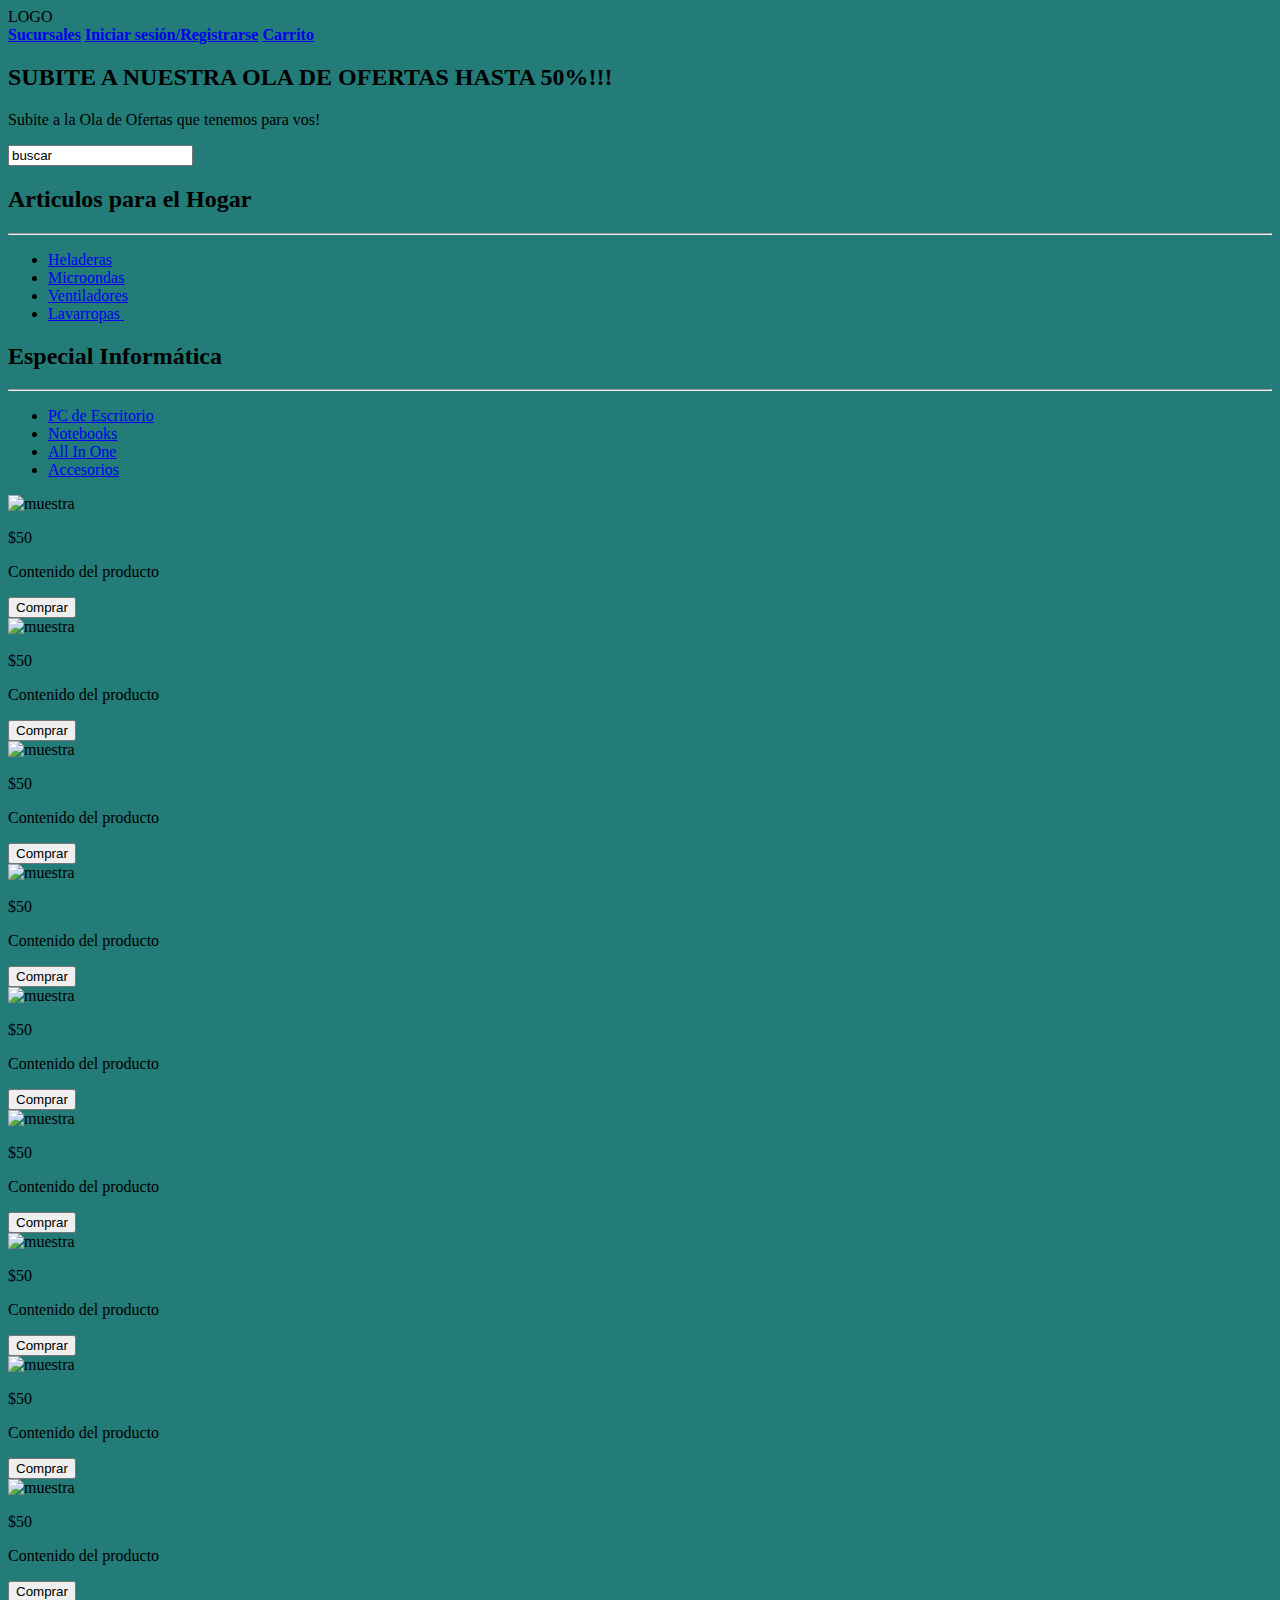
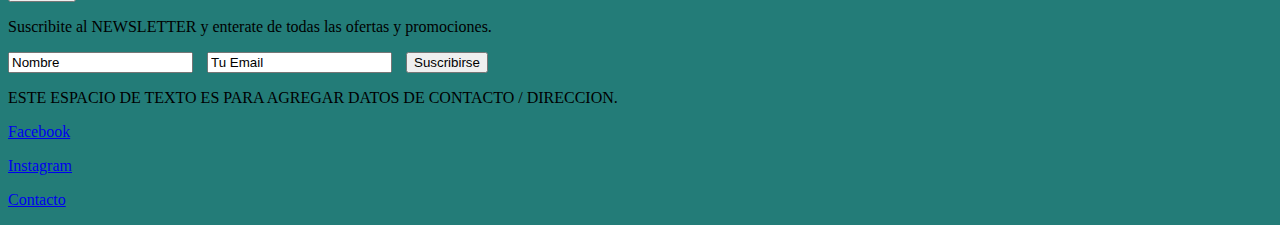
==== index.html @ 5d520709 "Add files via upload" ====
<!doctype html>
<html>
<head>
    <!-- Meta tags para codificación de caracteres y ajuste de pantalla -->
    <meta charset="utf-8">
    <title>TechWave - Electrodomésticos</title>
    <meta name="viewport" content="width=device-width, initial-scale=1">
    
    <!-- Enlace a archivo CSS para estilos del eCommerce -->
    <link href="eCommerceAssets/styles/eCommerceStyle.css" rel="stylesheet" type="text/css">
    
    <style type="text/css">
        /* Estilos CSS en línea para el fondo del cuerpo y el color de texto */
        body {
            background-color: #237C78;
        }
        body, td, th {
            color: #000000;
        }
    </style>
    
    <!-- Script para descargar fuente desde Adobe Edge Web Fonts -->
    <script>var __adobewebfontsappname__="dreamweaver"</script>
    <script src="http://use.edgefonts.net/montserrat:n4:default;source-sans-pro:n2:default.js" type="text/javascript"></script>
</head>

<body>
<div id="mainWrapper"> <!-- Contenedor principal de toda la página -->

    <header> 
        <!-- Encabezado con logo y enlaces de navegación -->
        <div id="logo"> 
            <!-- Comentario sobre la imagen del logo deshabilitado -->
            <!-- <img src="logoImage.png" alt="logo de muestra"> --> 
            LOGO <!-- Texto alternativo si no hay imagen -->
        </div>
        
        <!-- Enlaces en el encabezado -->
        <div id="headerLinks">
            <a href="#" title="Sucursales"><strong>Sucursales</strong></a>
            <a href="#" title="Iniciar sesión/Registrarse"><strong>Iniciar sesión/Registrarse</strong></a>
            <a href="#" title="Carrito"><strong>Carrito</strong></a>
        </div>
    </header>
  
    <section id="offer"> 
        <!-- Sección de ofertas con título y texto promocional -->
        <h2>SUBITE A NUESTRA OLA DE OFERTAS HASTA 50%!!!</h2>
        <p>Subite a la Ola de Ofertas que tenemos para vos!</p>
    </section>
  
    <div id="content"> <!-- Contenedor para el contenido principal -->

        <section class="sidebar"> 
            <!-- Barra lateral con cuadro de búsqueda y menús de navegación -->
            <input type="text" id="search" value="buscar">
            
            <div id="menubar"> <!-- Contenedor del menú de navegación -->
                
                <!-- Primer conjunto de menús -->
                <nav class="menu">
                    <h2>Articulos para el Hogar</h2> <!-- Título del menú -->
                    <hr> <!-- Línea divisoria -->
                    <ul>
                        <!-- Lista de enlaces del menú -->
                        <li><a href="#" title="Enlace">Heladeras</a></li>
                        <li><a href="#" title="Enlace">Microondas</a></li>
                        <li><a href="#" title="Enlace">Ventiladores</a></li>
                        <li class="notimp">
                            <!-- Enlace con clase 'notimp' para ocultarlo en tabletas y teléfonos -->
                            <a href="#"  title="Enlace">Lavarropas&nbsp;</a>
                        </li>
                    </ul>
                </nav>
                
                <!-- Segundo conjunto de menús -->
                <nav class="menu">
                    <h2>Especial Informática</h2> <!-- Título del menú -->
                    <hr> <!-- Línea divisoria -->
                    <ul>
                        <!-- Lista de enlaces del menú -->
                        <li><a href="#" title="Enlace">PC de Escritorio</a></li>
                        <li><a href="#" title="Enlace">Notebooks</a></li>
                        <li><a href="#" title="Enlace">All In One</a></li>
                        <li class="notimp">
                            <!-- Enlace con clase 'notimp' para ocultarlo en tabletas y teléfonos -->
                            <a href="#" title="Enlace">Accesorios</a>
                        </li>
                    </ul>
                </nav>
                
            </div>
        </section>
    
        <section class="mainContent"> 
            <!-- Sección principal de contenido con filas de productos -->
            
            <!-- Primera fila de productos -->
            <div class="productRow">
                <!-- Descripción de producto individual -->
                <article class="productInfo">
                    <div><img alt="muestra" src="eCommerceAssets/images/200x200.png"></div>
                    <p class="price">$50</p> <!-- Precio del producto -->
                    <p class="productContent">Contenido del producto</p> <!-- Descripción del producto -->
                    <input type="button" name="button" value="Comprar" class="buyButton"> <!-- Botón de compra -->
                </article>
                
                <!-- Repetición de otros productos en la misma fila -->
                <article class="productInfo">
                    <div><img alt="muestra" src="eCommerceAssets/images/200x200.png"></div>
                    <p class="price">$50</p>
                    <p class="productContent">Contenido del producto</p>
                    <input type="button" name="button" value="Comprar" class="buyButton">
                </article>
                
                <article class="productInfo">
                    <div><img alt="muestra" src="eCommerceAssets/images/200x200.png"></div>
                    <p class="price">$50</p>
                    <p class="productContent">Contenido del producto</p>
                    <input type="button" name="button" value="Comprar" class="buyButton">
                </article>
            </div>
            
            <!-- Segunda fila de productos -->
            <div class="productRow">
                <!-- Repetición de artículos de producto -->
                <article class="productInfo">
                    <div><img alt="muestra" src="eCommerceAssets/images/200x200.png"></div>
                    <p class="price">$50</p>
                    <p class="productContent">Contenido del producto</p>
                    <input type="button" name="button" value="Comprar" class="buyButton">
                </article>
                
                <!-- Otros productos en la misma fila -->
                <article class="productInfo">
                    <div><img alt="muestra" src="eCommerceAssets/images/200x200.png"></div>
                    <p class="price">$50</p>
                    <p class="productContent">Contenido del producto</p>
                    <input type="button" name="button" value="Comprar" class="buyButton">
                </article>
                
                <article class="productInfo">
                    <div><img alt="muestra" src="eCommerceAssets/images/200x200.png"></div>
                    <p class="price">$50</p>
                    <p class="productContent">Contenido del producto</p>
                    <input type="button" name="button" value="Comprar" class="buyButton">
                </article>
            </div>
            
            <!-- Tercera fila de productos -->
            <div class="productRow">
                <!-- Repetición de artículos de producto -->
                <article class="productInfo">
                    <div><img alt="muestra" src="eCommerceAssets/images/200x200.png"></div>
                    <p class="price">$50</p>
                    <p class="productContent">Contenido del producto</p>
                    <input type="button" name="button" value="Comprar" class="buyButton">
                </article>
                
                <!-- Otros productos en la misma fila -->
                <article class="productInfo">
                    <div><img alt="muestra" src="eCommerceAssets/images/200x200.png"></div>
                    <p class="price">$50</p>
                    <p class="productContent">Contenido del producto</p>
                    <input type="button" name="button" value="Comprar" class="buyButton">
                </article>
                
                <article class="productInfo">
                    <div><img alt="muestra" src="eCommerceAssets/images/200x200.png"></div>
                    <p class="price">$50</p>
                    <p class="productContent">Contenido del producto</p>
                    <input type="button" name="button" value="Comprar" class="buyButton">
                </article>
            </div>
        </section>
    </div>

    <footer> 
        <!-- Pie de página con suscripción a newsletter y enlaces sociales -->
        
        <div id="newsletter">
            <!-- Formulario de suscripción al newsletter -->
            <p>Suscribite al NEWSLETTER y enterate de todas las ofertas y promociones.</p>
            <input type="text" class="form-control" name="name" value="Nombre" style="display: inline-block; width: auto; margin-right: 10px;">
            <input type="email" class="form-control" name="email" value="Tu Email" style="display: inline-block; width: auto; margin-right: 10px;">
            <input type="submit" name="contact" class="normal-button" value="Suscribirse" style="display: inline-block; width: auto;">
        </div>
        
        <!-- Información adicional y formulario para manejo de la suscripción -->
        <div class="col-md-8">
            <form role="form" method="post" action="/winnie-pooh-newsletter" onsubmit="$(this).attr('action', '');">
                <input type="hidden" name="message" value="Pedido de inscripción a newsletter">
            </form>
        </div>
        
        <!-- Texto de contacto en el pie de página -->
        <div>
            <p>ESTE ESPACIO DE TEXTO ES PARA AGREGAR DATOS DE CONTACTO / DIRECCION.</p>
        </div>
        
        <!-- Enlaces de redes sociales en el pie de página -->
        <div class="footerlinks">
            <p><a href="#" title="Enlace">Facebook</a></p>
            <p><a href="#" title="Enlace">Instagram</a></p>
            <p><a href="#" title="Enlace">Contacto</a></p>
        </div>
    </footer>
</div>
</body>
</html>
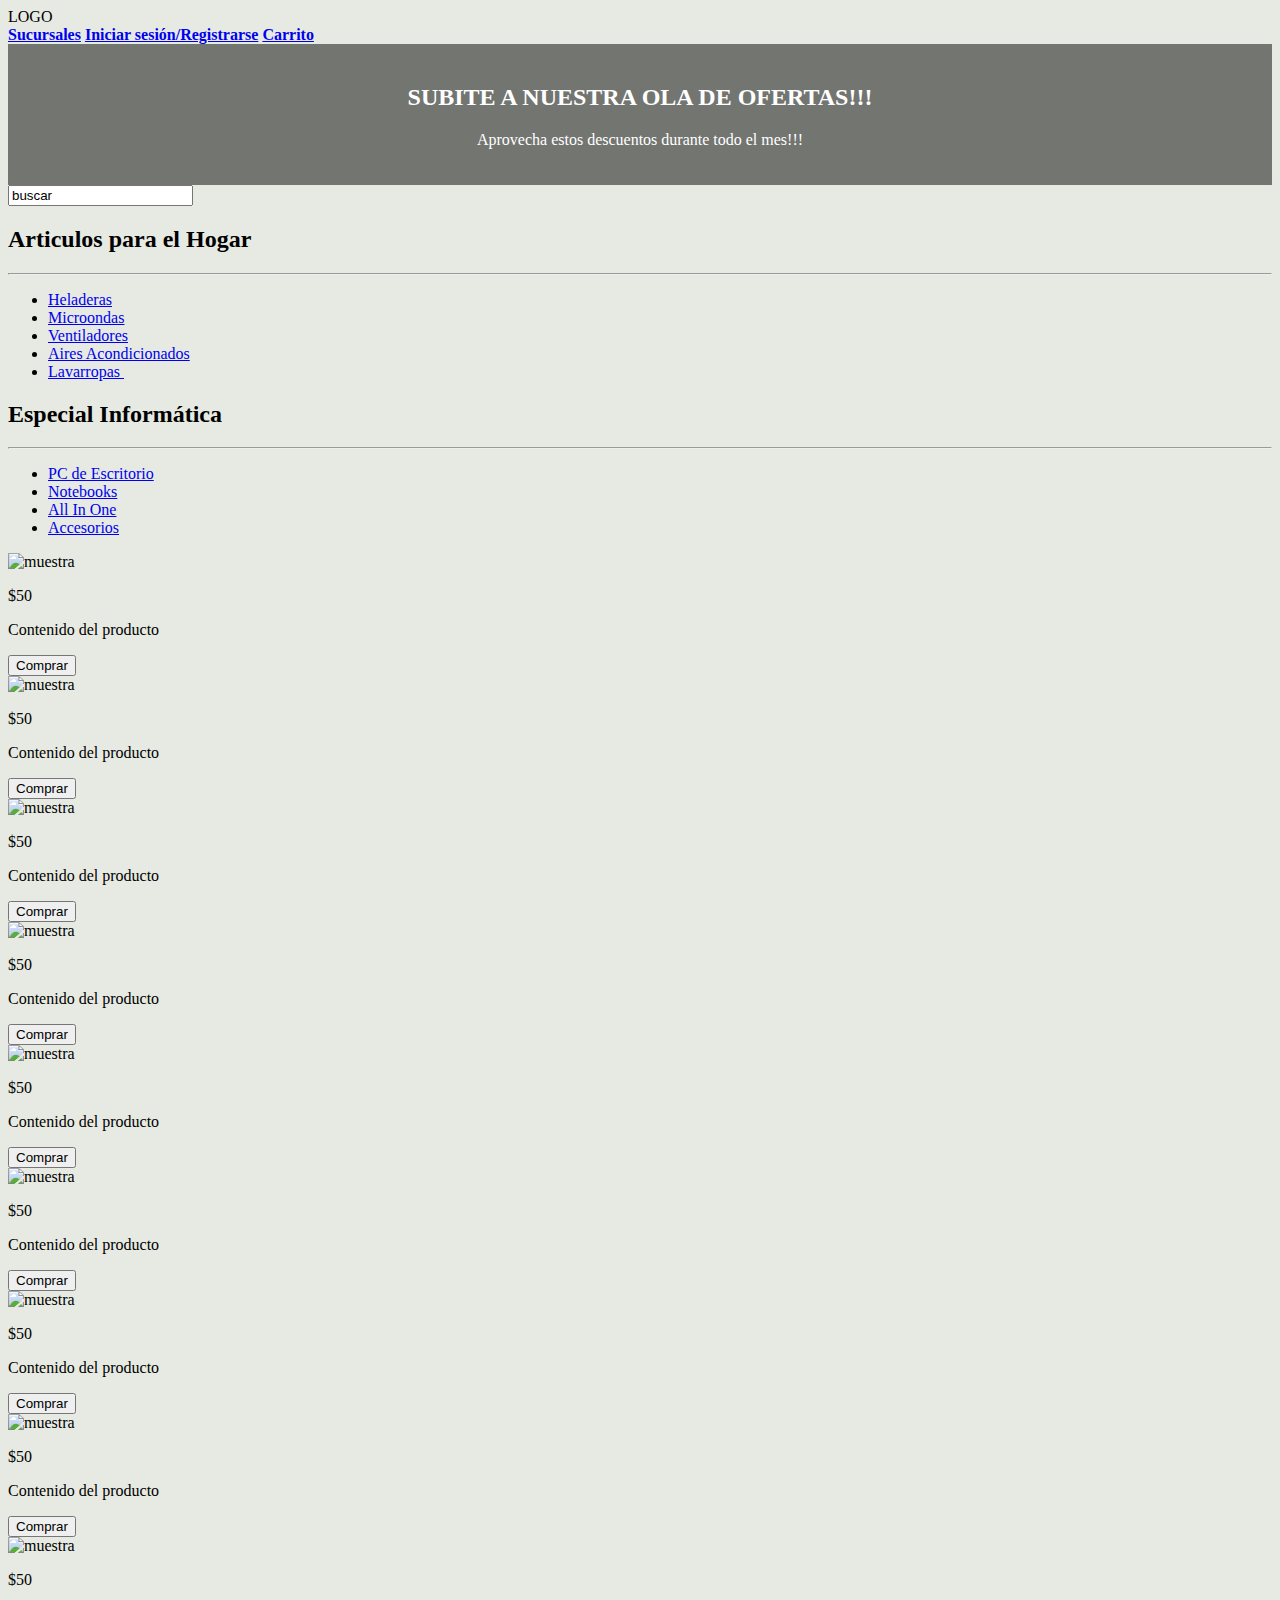
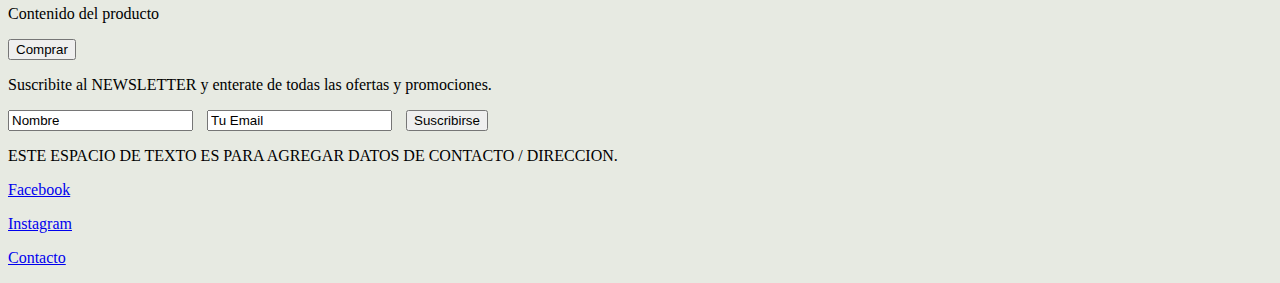
==== commit 90221b59: "Add files via upload" ====
--- a/index.html
+++ b/index.html
@@ -10,12 +10,12 @@
     <link href="eCommerceAssets/styles/eCommerceStyle.css" rel="stylesheet" type="text/css">
     
     <style type="text/css">
-        /* Estilos CSS en línea para el fondo del cuerpo y el color de texto */
         body {
-            background-color: #237C78;
+            background-color: #4850c6;  /* Estilo para color de fondo */
+            background-color: #e7eae2;  /* Estilo para color de fondo */
         }
         body, td, th {
-            color: #000000;
+            color: #000000; /* Estilo para color de texto */
         }
     </style>
     
@@ -44,10 +44,38 @@
     </header>
   
     <section id="offer"> 
-        <!-- Sección de ofertas con título y texto promocional -->
-        <h2>SUBITE A NUESTRA OLA DE OFERTAS HASTA 50%!!!</h2>
-        <p>Subite a la Ola de Ofertas que tenemos para vos!</p>
-    </section>
+    <!-- Sección de ofertas con título y texto promocional -->
+    <h2>SUBITE A NUESTRA OLA DE OFERTAS!!!</h2>
+    <p>Aprovecha estos descuentos durante todo el mes!!!</p>
+</section>
+
+<style>
+    #offer {
+        position: relative; /* Permite que el texto se posicione sobre el fondo */
+        background-image: url('eCommerceAssets/images/prueba de banner.jpg');
+        background-size: cover; /* Asegura que la imagen cubra toda la sección */
+        background-position: center; /* Centra la imagen */
+        color: white; /* Cambia el color del texto a blanco para mayor contraste */
+        padding: 20px;
+        text-align: center; /* Centra el texto */
+    }
+
+    #offer::before {
+        content: '';
+        position: absolute;
+        top: 0;
+        left: 0;
+        width: 100%;
+        height: 100%;
+        background: rgba(0, 0, 0, 0.5); /* Filtro oscuro con opacidad */
+        z-index: 1;
+    }
+
+    #offer h2, #offer p {
+        position: relative;
+        z-index: 2; /* Asegura que el texto esté por encima del filtro */
+    }
+</style>
   
     <div id="content"> <!-- Contenedor para el contenido principal -->
 
@@ -66,6 +94,7 @@
                         <li><a href="#" title="Enlace">Heladeras</a></li>
                         <li><a href="#" title="Enlace">Microondas</a></li>
                         <li><a href="#" title="Enlace">Ventiladores</a></li>
+                        <li><a href="#" title="Enlace">Aires Acondicionados</a></li>
                         <li class="notimp">
                             <!-- Enlace con clase 'notimp' para ocultarlo en tabletas y teléfonos -->
                             <a href="#"  title="Enlace">Lavarropas&nbsp;</a>
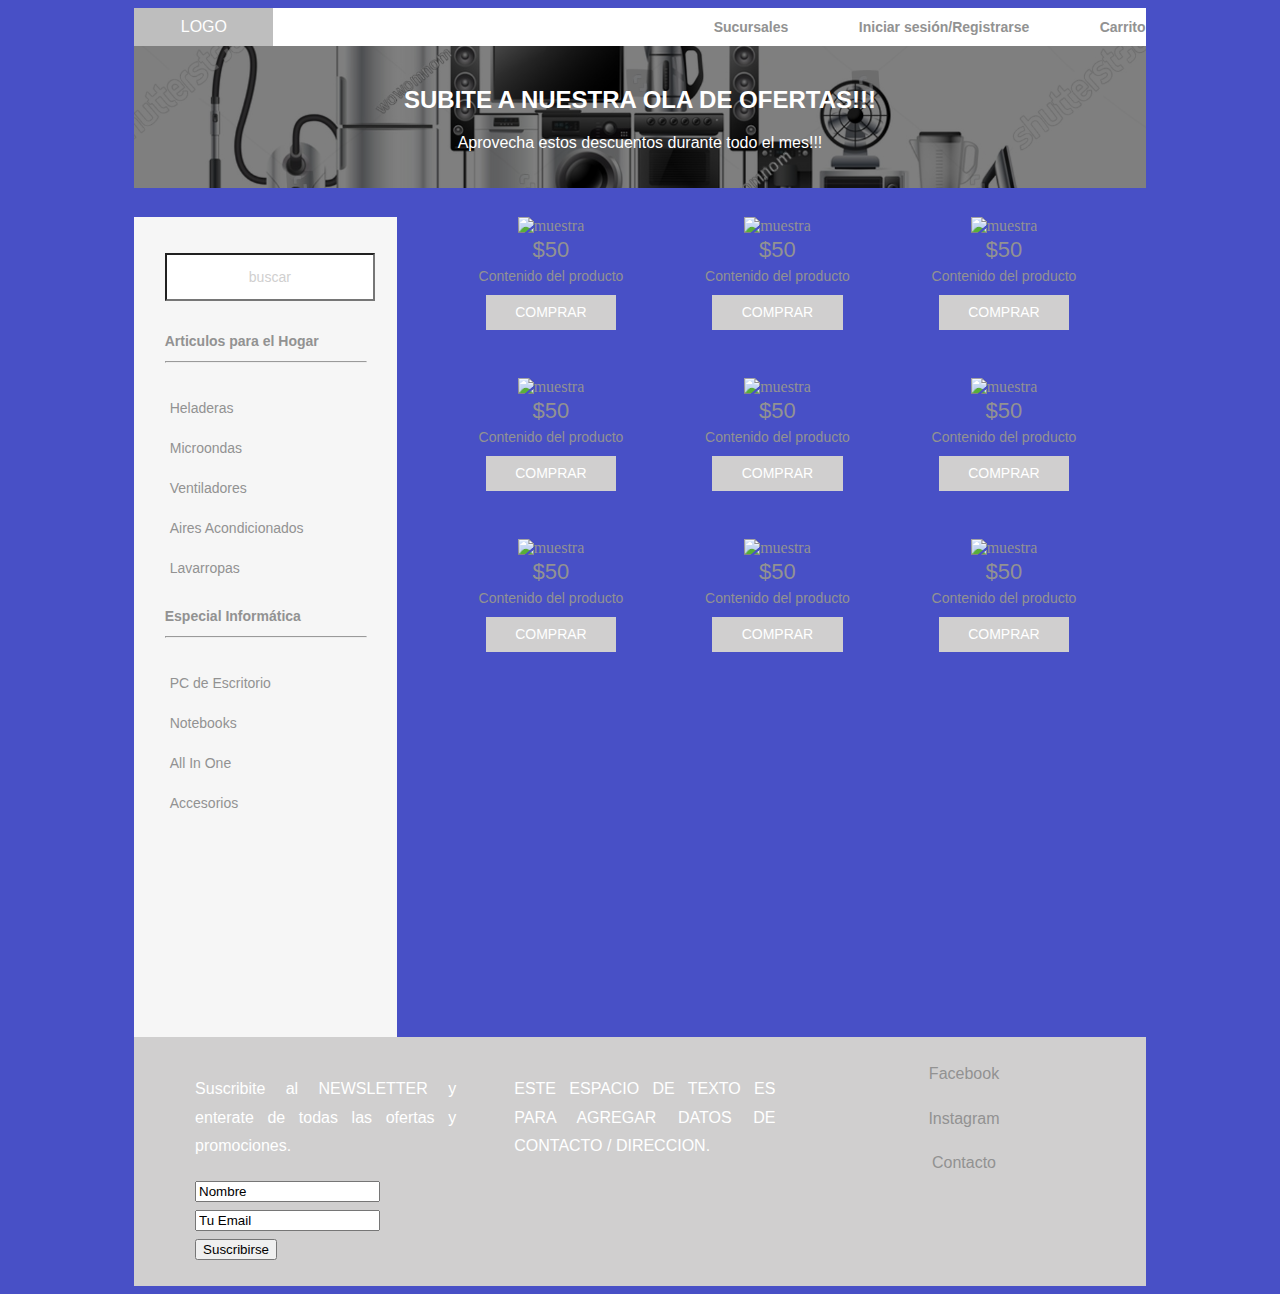
==== commit 2b870736: "nada" ====
--- a/index.html
+++ b/index.html
@@ -12,7 +12,6 @@
     <style type="text/css">
         body {
             background-color: #4850c6;  /* Estilo para color de fondo */
-            background-color: #e7eae2;  /* Estilo para color de fondo */
         }
         body, td, th {
             color: #000000; /* Estilo para color de texto */
--- a/eCommerceAssets/styles/eCommerceStyle.css
+++ b/eCommerceAssets/styles/eCommerceStyle.css
@@ -0,0 +1,408 @@
+@charset "utf-8";
+/* Global Styles */
+a:hover {
+	color: rgba(255,255,255,1.00);
+}
+/*header*/
+header {
+	font-family: 'Montserrat', sans-serif;
+	color: rgba(146,146,146,1.00);
+	font-size: 16px;
+	font-style: normal;
+	font-weight: 400;
+}
+/* Logo placeholder*/
+#logo {
+	float: left;
+	padding-top: 10px;
+	padding-bottom: 10px;
+	width: 139px;
+	text-align: center;
+	color: rgba(255,255,255,1.00);
+	background-color: rgba(190,190,190,1.00);
+}
+/* div for Links in header */
+#headerLinks {
+	float: left;
+	width: calc( 100% - 139px );
+	text-align: right;
+	padding-top: 10px;
+	padding-bottom: 10px;
+	background-color: rgba(255,255,255,1.00);
+}
+/* Links in header */
+#headerLinks a {
+	text-decoration: none;
+	color: rgba(146,146,146,1.00);
+	padding-left: 66px;
+	font-size: 14px;
+}
+/* Offer text banner*/
+#offer {
+	font-family: 'Montserrat', sans-serif;
+	clear: both;
+	background-color: rgba(246,246,246,1.00);
+	color: rgba(146,146,146,1.00);
+	padding-left: 115px;
+	padding-top: 57px;
+	padding-bottom: 57px;
+}
+/* Main content of the site */
+#content {
+	clear: both;
+	overflow: auto;
+	padding-top: 29px;
+}
+/* Sidebar */
+#content .sidebar {
+	font-family: 'Montserrat', sans-serif;
+	color: rgba(146,146,146,1.00);
+	float: left;
+	width: 20%;
+	padding-left: 3%;
+	padding-right: 3%;
+	text-align: center;
+	background-color: rgba(246,246,246,1.00);
+	padding-top: 36px;
+	height: 784px;
+}
+/* main content of the site */
+#content .mainContent {
+	float: left;
+	width: 70%;
+	text-align: center;
+	padding-left: 4%;
+}
+/*menubar's properties for menus in sidebar */
+#content .sidebar #menubar {
+	text-align: left;
+	color: rgba(146,146,146,1.00);
+	position: relative;
+	left: 0%;
+}
+/* Search field in sidebar */
+#content .sidebar #search {
+	width: 100%;
+	border-radius: 0px;
+	height: 42px;
+	text-align: center;
+	color: rgba(208,207,207,1.00);
+	font-size: 14px;
+	;
+	margin-bottom: 21px;
+}
+/* Whole page content */
+#mainWrapper {
+	width: 80%;
+	padding-left: 10%;
+}
+/*menu elements */
+.menu ul li {
+	list-style-type: none;
+	font-size: x-large;
+	position: relative;
+	left: -35px;
+	padding-top: 12px;
+}
+/* Product rows for catalog */
+#content .mainContent .productRow {
+	overflow: auto;
+	color: rgba(146,146,146,1.00);
+}
+/* Each product Information in the catalog */
+.mainContent .productRow .productInfo {
+	float: left;
+	padding-left: 5%;
+	padding-right: 5%;
+	width: 22%;
+}
+/* Prices of a products in catalog */
+.productRow .productInfo .price {
+	font-family: 'Montserrat', sans-serif;
+	color: rgba(146,146,146,1.00);
+	font-size: 22px;
+	position: relative;
+	top: -20px;
+}
+/* Content holder for products in catalog*/
+.productRow .productInfo .productContent {
+	position: relative;
+	top: -37px;
+	font-size: 14px;
+	font-family: source-sans-pro, sans-serif;
+	font-style: normal;
+	font-weight: 200;
+	color: rgba(146,146,146,1.00);
+	white-space: pre-wrap;
+}
+/* Buy button for products in catalog */
+.productRow .productInfo .buyButton {
+	position: relative;
+	top: -48px;
+	width: 84%;
+	background-color: rgba(208,207,207,1.00);
+	height: 35px;
+	color: rgba(255,255,255,1.00);
+	border-style: none;
+	font-size: 14px;
+	text-transform: uppercase;
+	margin-top: 8px;
+}
+/* footer */
+#mainWrapper footer {
+	clear: both;
+	overflow: auto;
+	background-color: rgba(208,207,207,1.00);
+	font-family: source-sans-pro, sans-serif;
+	font-style: normal;
+	font-weight: 200;
+	line-height: 1.8;
+	padding-top: 22px;
+	padding-left: 22px;
+	text-align: center;
+	padding-bottom: 22px;
+	padding-right: 22px;
+}
+/*Each footer content */
+#mainWrapper footer div {
+	width: 27%;
+	float: left;
+	padding-left: 4%;
+	padding-right: 2%;
+	color: rgba(255,255,255,1.00);
+	text-align: justify;
+}
+/* Links in footer */
+footer div a {
+	color: rgba(146,146,146,1.00);
+	display: block;
+	text-decoration: none;
+	text-align: center;
+}
+/* Product's images in catalog */
+.productInfo div img {
+	width: 100%;
+}
+/*Links in sidebar */
+.sidebar #menubar .menu ul li a {
+	color: rgba(146,146,146,1.00);
+	text-decoration: none;
+}
+.sidebar #menubar .menu ul li a:hover {
+	color: rgba(107,97,97,1.00);
+	text-decoration: none;
+}
+/* Menu headings in sidebar */
+#menubar .menu h2 {
+	font-size: 14px;
+}
+/*Links under menus in sidebar */
+#menubar .menu ul li a {
+	font-size: 14px;
+}
+/* Menus in sidebar */
+.sidebar #menubar .menu {
+	margin-bottom: 29px;
+}
+/* Container for links in footer */
+footer .footerlinks {
+	margin-top: -15px;
+}
+
+/* Media query for tablets */
+@media screen and (max-width:700px) {
+/* search field in sidebar */
+#content .sidebar #search {
+	display: none;
+}
+/* sidebar */
+#content .sidebar {
+	float: none;
+	width: 100%;
+	height: auto;
+	overflow: auto;
+	padding-left: 12%;
+	padding-top: 0px;
+}
+/* horizontal separators in sidebar */
+#content .sidebar hr {
+	display: none;
+}
+/*The sidebar and maincontent of page */
+#content {
+	position: relative;
+	top: -22px;
+	width: 100%;
+	overflow: hidden;
+}
+/*menu headings in sidebar */
+#menubar .menu h2 {
+	display: inline;
+	font-size: medium;
+	padding-right: 6%;
+}
+/* Unordered List of links */
+#menubar .menu ul {
+	display: inline;
+}
+/*list elements */
+#menubar .menu ul li {
+	display: inline;
+	font-size: medium;
+	padding-left: 0%;
+	padding-right: 3%;
+}
+/*The link to be hidden in tablet view */
+.sidebar #menubar .menu ul .notimp {
+	display: none;
+}
+/* menus in sidebar */
+.sidebar #menubar .menu {
+	width: 100%;
+	text-align: center;
+	position: relative;
+	top: 16px;
+}
+/*menubar in sidebar */
+#content .sidebar #menubar {
+	position: relative;
+	left: -7%;
+	overflow: hidden;
+	width: 95%;
+	padding-top: 0px;
+}
+/* offer banners content */
+#mainWrapper #offer p {
+	font-size: small;
+}
+/* main content region of page */
+#mainWrapper #content .mainContent {
+	overflow: hidden;
+	width: 95%;
+	margin-top: 40px;
+}
+/* Prices of products in catalog view */
+.productRow .productInfo .price {
+	font-size: 19px;
+}
+/* Content holders in catalog view */
+.productRow .productInfo .productContent {
+	font-size: 16px;
+}
+/* Buy buttons in catalog view */
+.productRow .productInfo .buyButton {
+	font-size: 15px;
+}
+/* Container for links in footer */
+#mainWrapper footer .footerlinks {
+	float: none;
+	width: 100%;
+	position: relative;
+	top: 17px;
+	clear: both;
+	text-align: center;
+	left: 0%;
+	padding-bottom: 19px;
+}
+/* Container for each footer divisions */
+#mainWrapper footer div {
+	width: 44%;
+	text-align: justify;
+	font-size: 15px;
+}
+/* Links in footer */
+.footerlinks p a {
+	padding-top: 0px;
+	padding-bottom: 0px;
+	display: inline;
+	padding-right: 35px;
+}
+/* Footer region */
+#mainWrapper footer {
+	padding-left: 16px;
+	overflow: hidden;
+}
+/* Links in header */
+header #headerLinks a {
+	padding-left: 0px;
+	padding-right: 30px;
+}
+/* Offer- Text banner */
+#mainWrapper #offer {
+	padding-left: 22%;
+}
+/* Paragraphs in footer */
+footer .footerlinks p {
+	display: inline;
+}
+}
+
+/*media query for small screen devices */
+@media screen and (max-width:480px) {
+/*Container for links in header */
+#mainWrapper header #headerLinks {
+	width: 100%;
+	text-align: center;
+	background-color: rgba(190,190,190,1.00);
+	padding-bottom: 21px;
+}
+/* Logo placeholder*/
+#mainWrapper header #logo {
+	width: 100%;
+	text-align: center;
+}
+/* Links in header */
+header #headerLinks a {
+	text-align: center;
+	padding-right: 15px;
+	padding-left: 0px;
+}
+/*Offer - Text Banner */
+#mainWrapper #offer {
+	padding-left: 0px;
+	text-align: center;
+}
+/* Menubar in sidebar */
+#content .sidebar #menubar {
+	position: relative;
+	left: -8%;
+	text-align: center;
+}
+/*Menu headings in sidebar */
+#menubar .menu h2 {
+	width: 100%;
+	display: block;
+}
+/* Each product in catalog view */
+.mainContent .productRow .productInfo {
+	width: 100%;
+	display: block;
+	padding-left: 0px;
+	padding-right: 0px;
+	position: relative;
+	left: -2%;
+}
+#mainWrapper footer div {
+	width: 100%;
+	margin-left: -16px;
+	text-align: justify;
+	padding-bottom: 16px;
+	overflow: auto;
+}
+/* Unordered list for menu elements */
+.menu ul {
+	position: relative;
+	padding-left: 24%;
+}
+/* Container for links in footer */
+#mainWrapper footer .footerlinks {
+	padding-left: 8%;
+}
+/* Main content which excludes the sidebar */
+#mainwrapper #content .mainContent {
+	margin-top: -81px;
+	text-align: center;
+	width: 100%;
+	padding-left: 0px;
+}
+}
